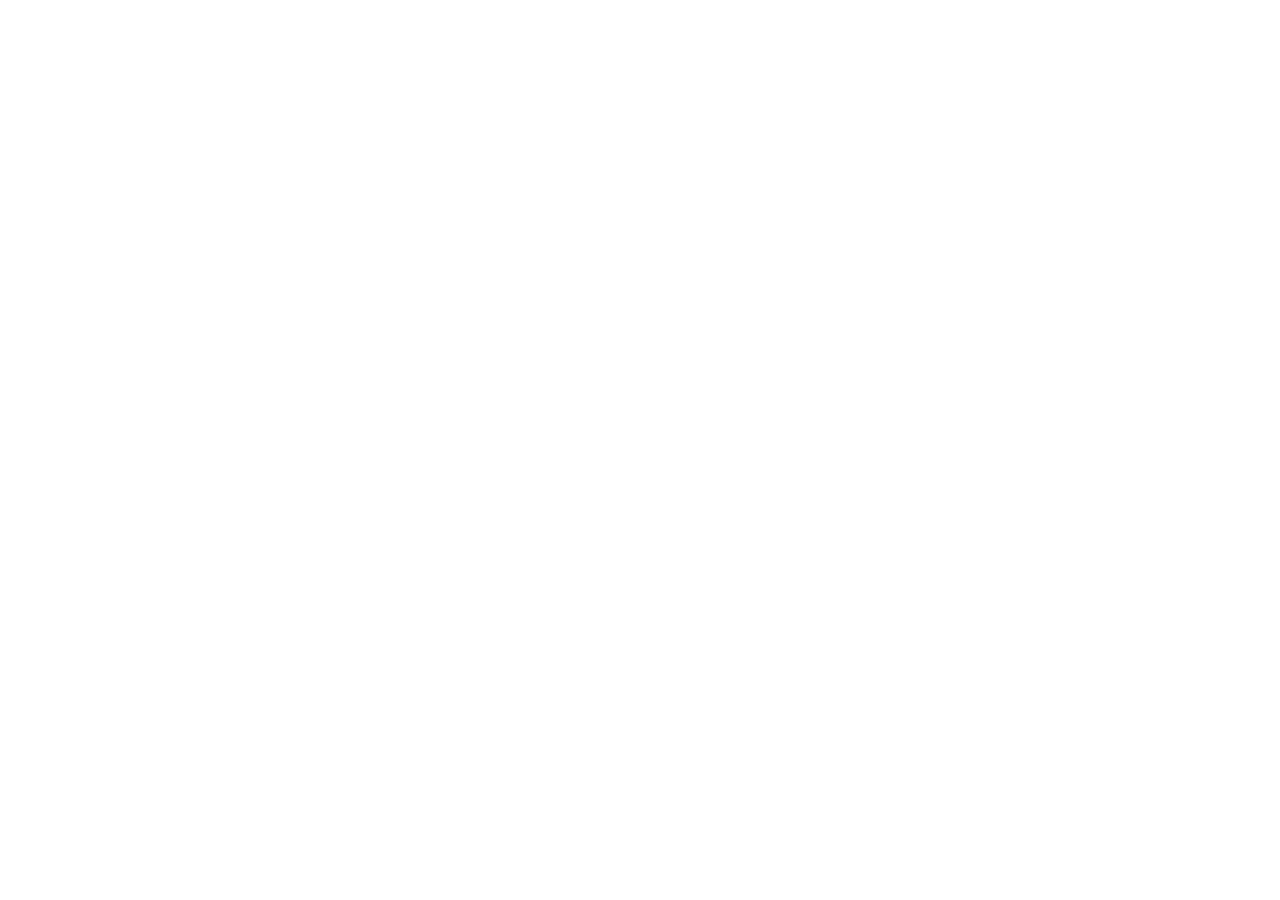
==== index.html @ 46c7bb18 "Fist commit" ====
<!DOCTYPE html>
<html lang="en">

<head>
    <meta charset="UTF-8">
    <meta http-equiv="X-UA-Compatible" content="IE=edge">
    <meta name="viewport" content="width=device-width, initial-scale=1.0">
    <link rel="stylesheet" href="style.css" />
    <title>Document</title>
</head>

<body>

</body>
<script src="./script.js"></script>

</html>
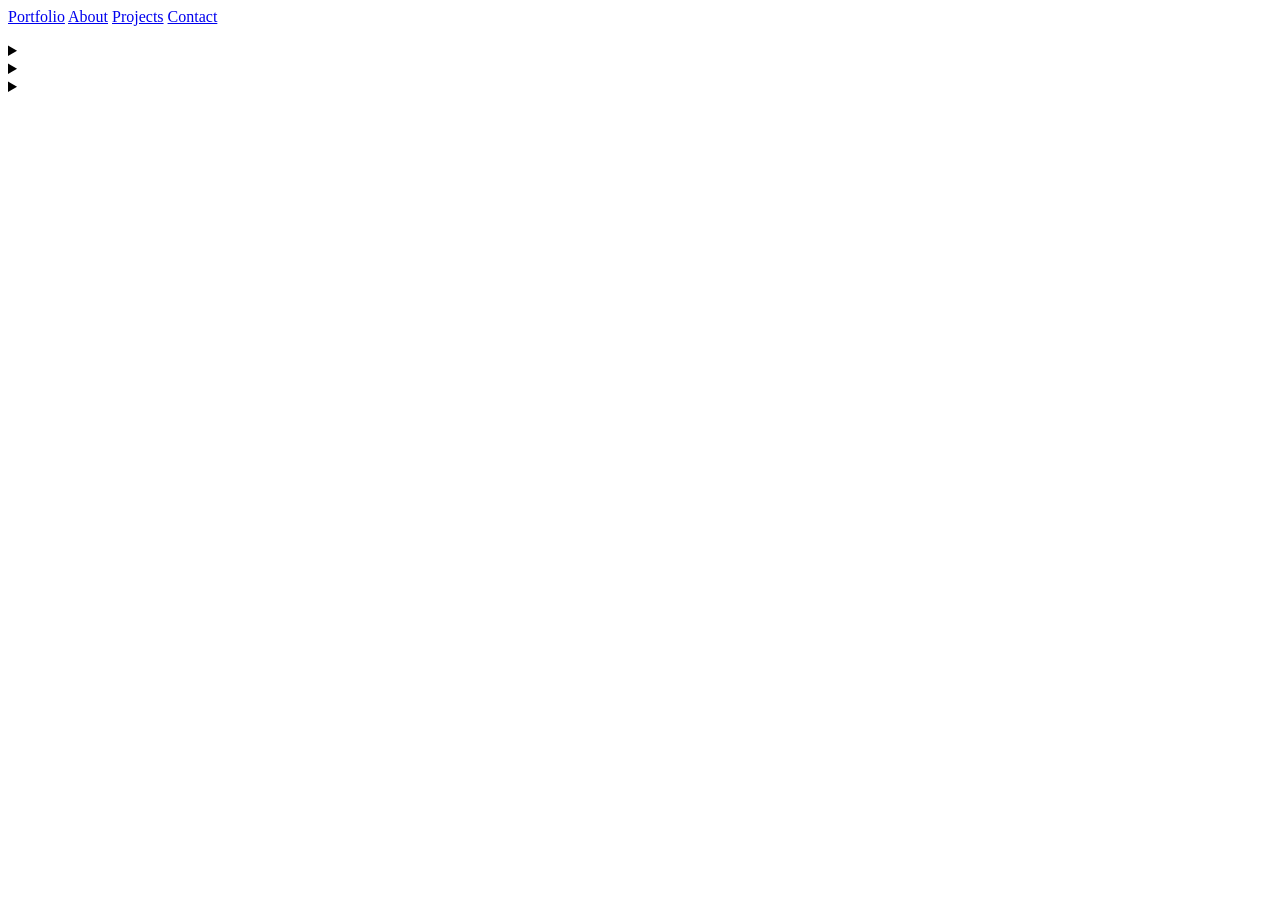
==== commit 5e01e30f: "structure html added" ====
--- a/index.html
+++ b/index.html
@@ -11,6 +11,44 @@
 
 <body>
 
+    <header></header>
+    <nav>
+        <a href="./portfolio.html">Portfolio</a>
+        <a href="#about">About</a>
+        <a href="#projects">Projects</a>
+        <a href="./contact.html">Contact</a>
+    </nav>
+    <main>
+        <section id="about">
+            <div class="text"></div>
+            <figure>
+                <figcaption></figcaption>
+            </figure>
+        </section>
+        <section id="projects">
+            <article class="project">
+                <div class="image"></div>
+            </article>
+            <details>
+                <summary></summary>
+            </details>
+            <article class="projects">
+                <div class="image"></div>
+            </article>
+            <details>
+                <summary></summary>
+            </details>
+            <article class="projects">
+                <div class="image"></div>
+            </article>
+            <details>
+                <summary></summary>
+            </details>
+        </section>
+    </main>
+    <footer></footer>
+
+
 </body>
 <script src="./script.js"></script>
 
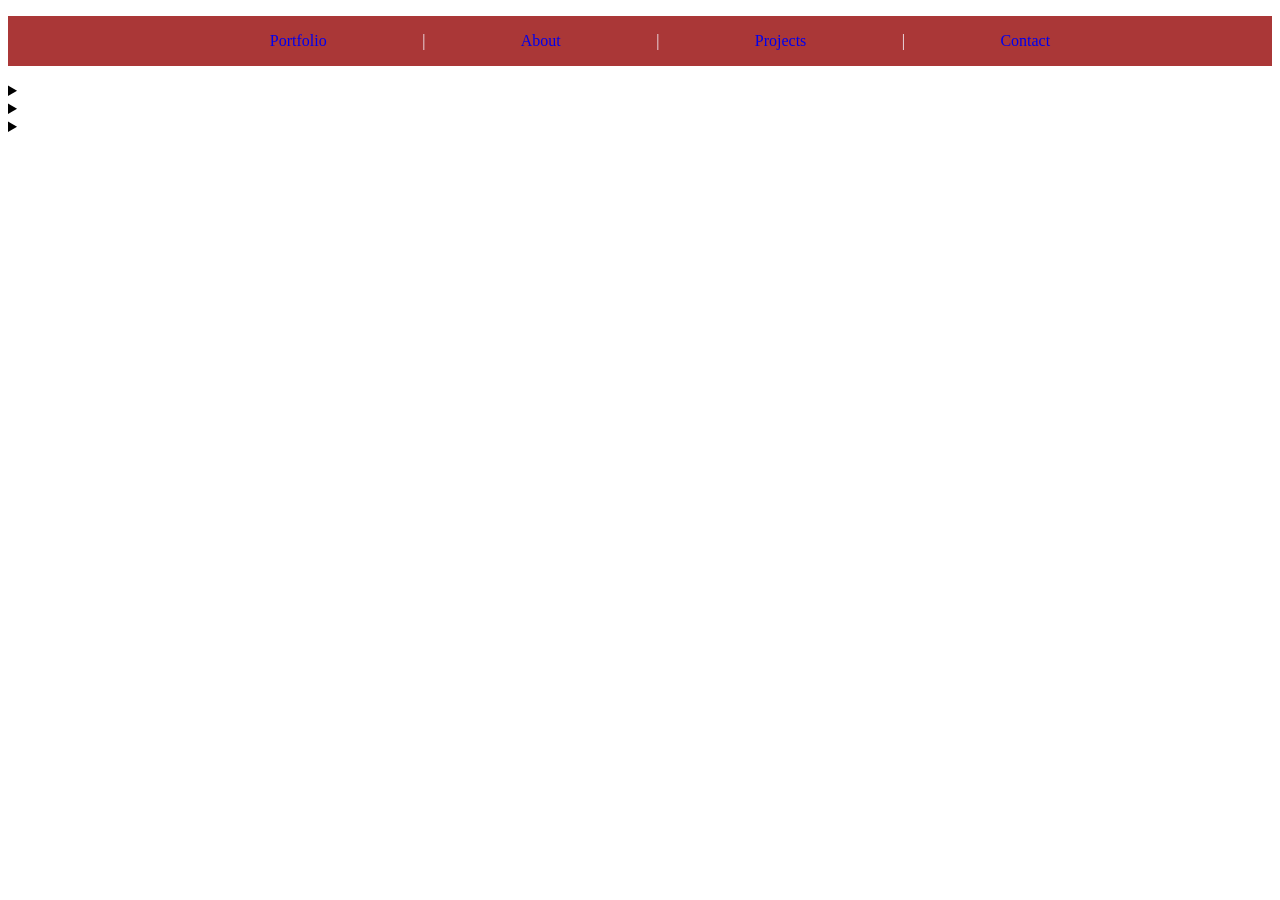
==== commit 1b69c5a1: "add styling to menu" ====
--- a/index.html
+++ b/index.html
@@ -13,10 +13,23 @@
 
     <header></header>
     <nav>
-        <a href="./portfolio.html">Portfolio</a>
-        <a href="#about">About</a>
-        <a href="#projects">Projects</a>
-        <a href="./contact.html">Contact</a>
+        <ul>
+            <li>
+                <a href="./portfolio.html">Portfolio</a>
+            </li>
+            <span> | </span>
+            <li>
+                <a href="#about">About</a>
+            </li>
+            <span> | </span>
+            <li>
+                <a href="#projects">Projects</a>
+            </li>
+            <span> | </span>
+            <li>
+                <a href="./contact.html">Contact</a>
+            </li>
+        </ul>
     </nav>
     <main>
         <section id="about">
--- a/style.css
+++ b/style.css
@@ -0,0 +1,27 @@
+nav {
+    
+    padding-left: 10%;
+    padding-right: 10%;
+    background-color: rgb(170, 55, 55);
+    color: ghostwhite;
+}
+
+ul {
+    display: flex;
+    flex-direction: row;
+    justify-content: space-evenly;
+    padding-top: 1em;
+    padding-bottom: 1em;
+}
+
+nav ul li {
+    list-style-type: none;
+    /* display: flex;
+    flex-direction: row;
+    justify-content: space-evenly; */
+}
+
+a {
+    text-decoration: none;
+}
+
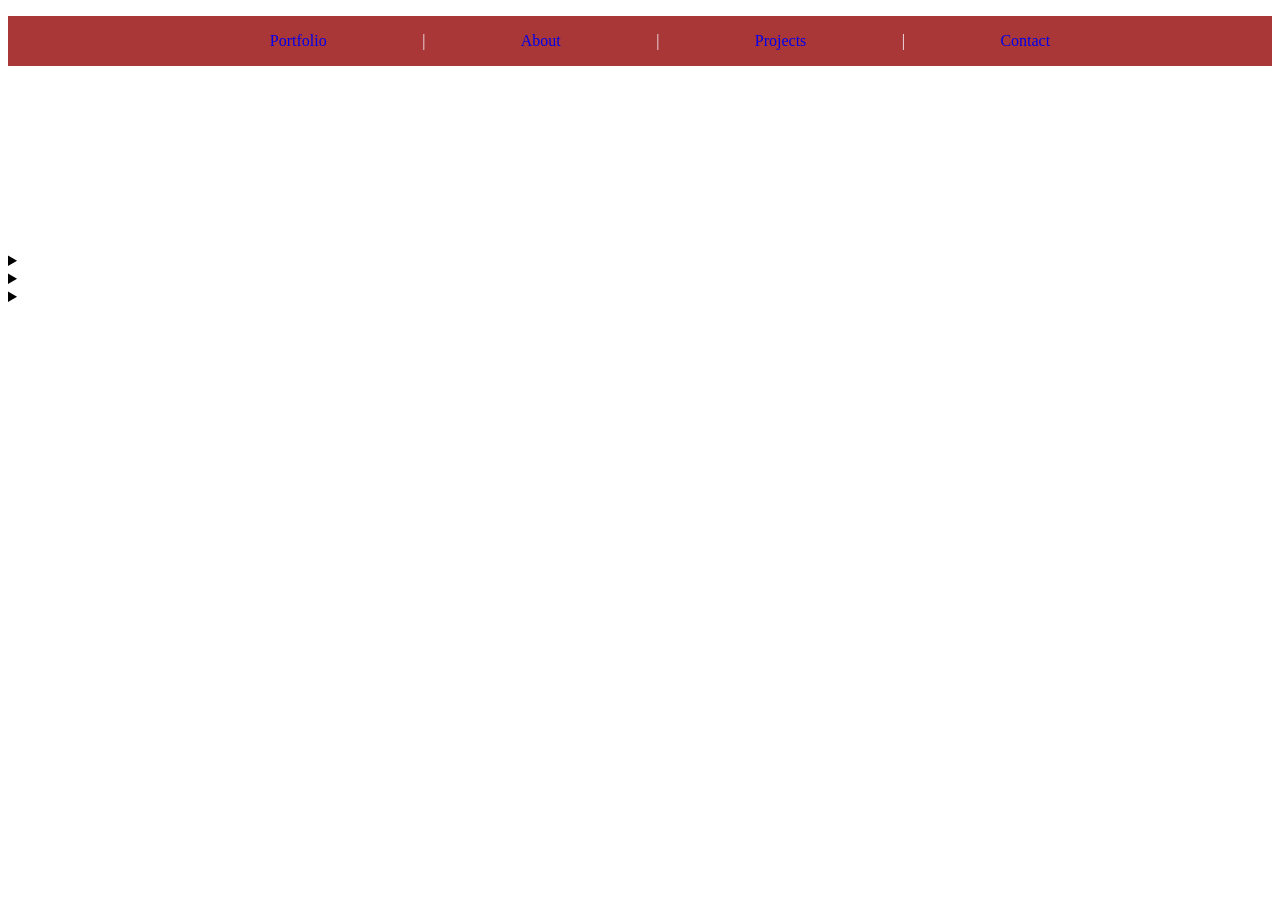
==== commit 5d539c83: "video added" ====
--- a/index.html
+++ b/index.html
@@ -34,6 +34,7 @@
     <main>
         <section id="about">
             <div class="text"></div>
+            <video src="./Project_folder/IMG_0871.TRIM.MOV"></video>
             <figure>
                 <figcaption></figcaption>
             </figure>
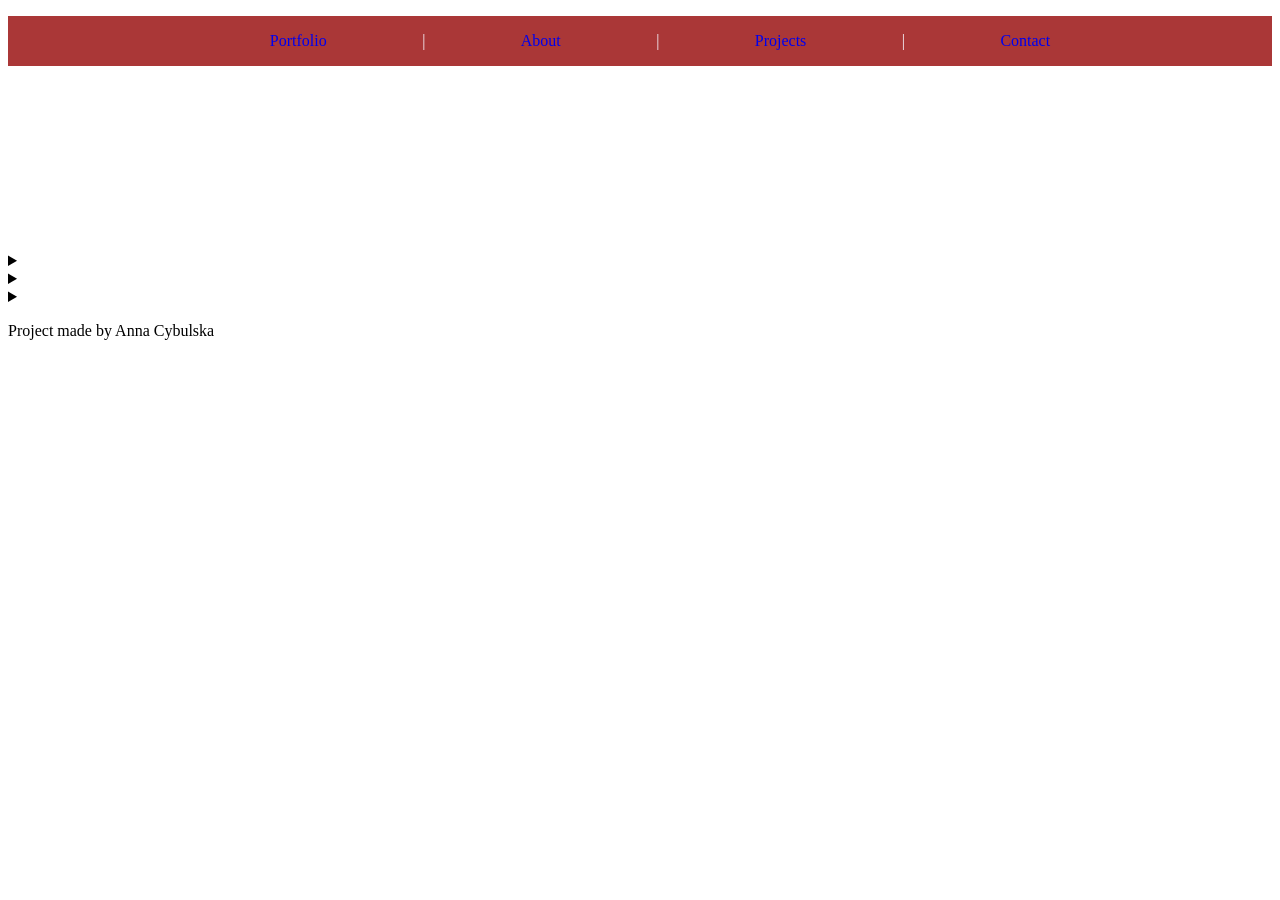
==== commit 8a1decf9: "add footer text" ====
--- a/index.html
+++ b/index.html
@@ -60,7 +60,9 @@
             </details>
         </section>
     </main>
-    <footer></footer>
+    <footer>
+        <p>Project made by Anna Cybulska</p>
+    </footer>
 
 
 </body>
